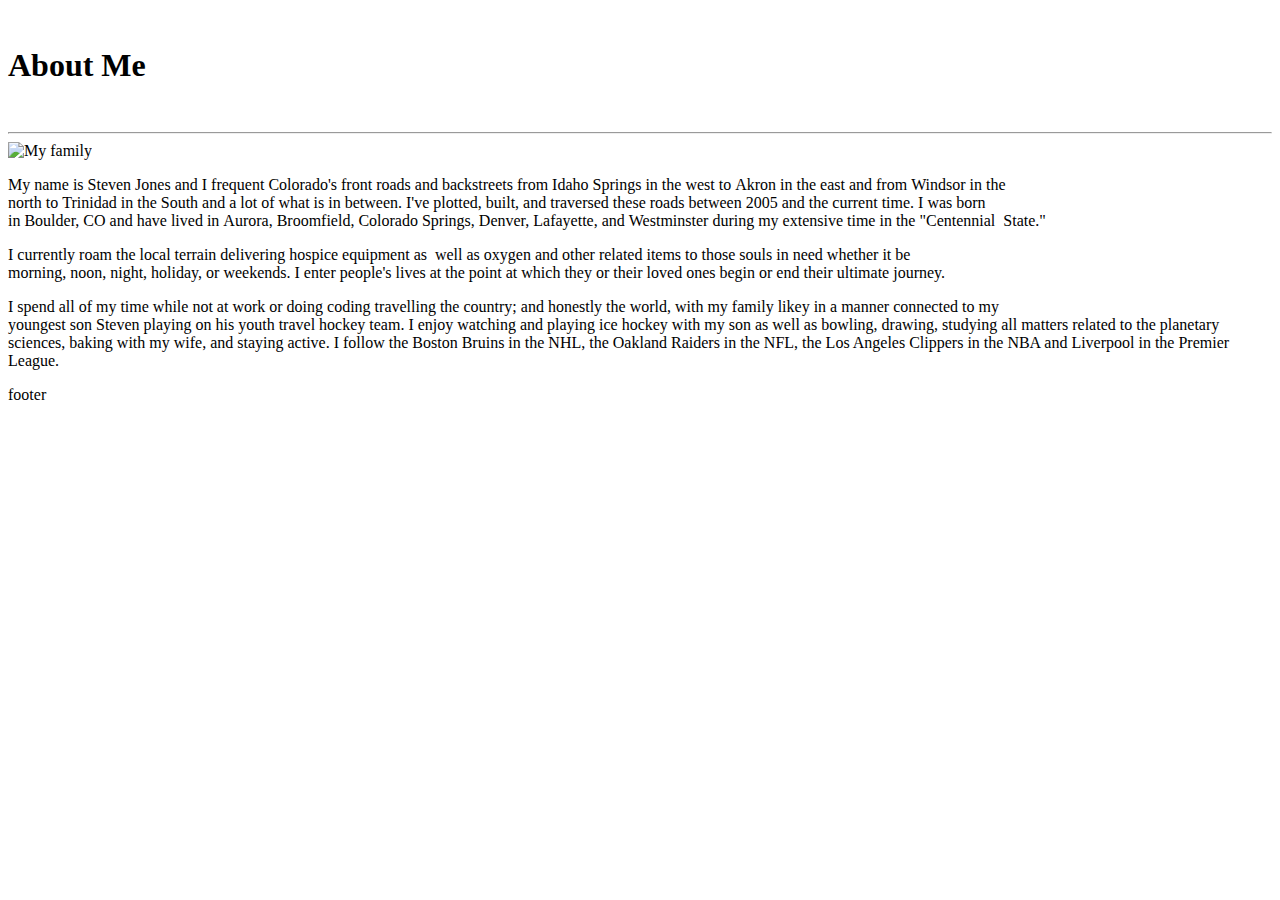
==== index.html @ 820940d5 "first commit" ====
<!DOCTYPE html>
<html lang="en-us"> <!--this line specifies that this page is in the US style of English -->
  <head>

    <title>Steven Jones</title> <!--per specs-->
    <link href="style.css" rel="stylesheet"><!--link to style.css-->

  </head>
  <body>

      <div class="content"><!--named so as this is the main content-->
        <h1>About Me</h1><!--named so per spec-->
            <hr>
        <img src="images" alt="My family" width="150px" height="333px">


            <p>
            My name is Steven Jones and I frequent Colorado's front roads and backstreets
            from Idaho Springs in the west to Akron in the east and from Windsor in the 
            north to Trinidad in the South and a lot of what is in between. I've plotted,
            built, and traversed these roads between 2005 and the current time. I was born
            in Boulder, CO and have lived in Aurora, Broomfield, Colorado Springs,
            Denver, Lafayette, and Westminster during my extensive time in the "Centennial 
            State."
            </p>
            <p>
            I currently roam the local terrain delivering hospice equipment as 
            well as oxygen and other related items to those souls in need whether it be 
            morning, noon, night, holiday, or weekends. I enter people's lives at the point
            at which they or their loved ones begin or end their ultimate journey.
            </p>
            <p>
            I spend all of my time while not at work or doing coding travelling the country;
            and honestly the world, with my family likey in a manner connected to my 
            youngest son Steven playing on his youth travel hockey team. I enjoy watching and 
            playing ice hockey with my son as well as bowling, drawing, studying all matters 
            related to the planetary sciences, baking with my wife, and staying active. I 
            follow the Boston Bruins in the NHL, the Oakland Raiders in the NFL, the Los Angeles
            Clippers in the NBA and Liverpool in the Premier League.
            </p>
     </div>
           <footer class="footer">footer</footer>   
            
  </body>
</html>
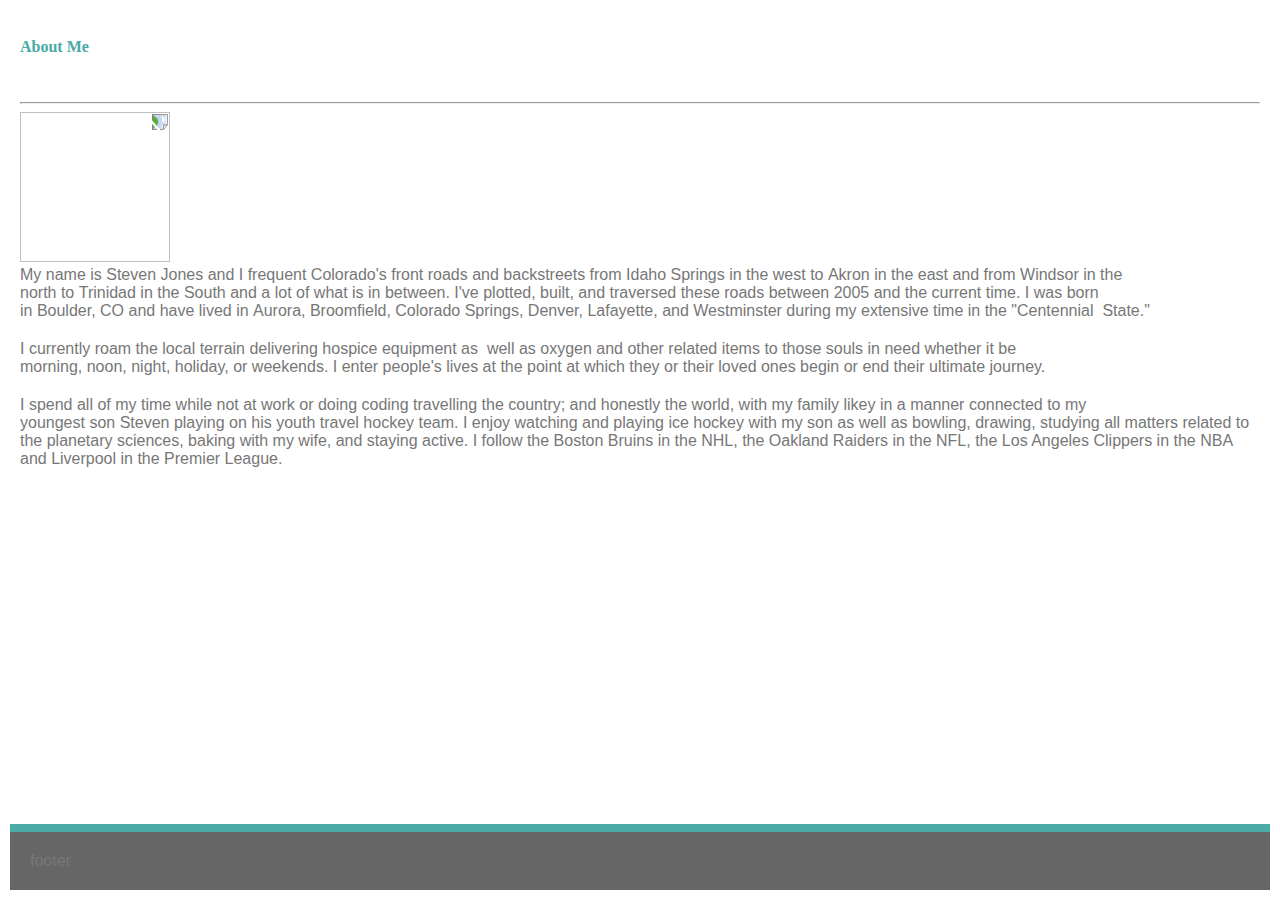
==== commit 49de00a2: "rotate image commit" ====
--- a/index.html
+++ b/index.html
@@ -3,7 +3,8 @@
   <head>
 
     <title>Steven Jones</title> <!--per specs-->
-    <link href="style.css" rel="stylesheet"><!--link to style.css-->
+    <link rel="stylesheet" type="text/css" href="assets/css/style.css"><!--link to style.css
+       which is in DIFFERENT folder so requires file path-->
 
   </head>
   <body>
@@ -11,7 +12,8 @@
       <div class="content"><!--named so as this is the main content-->
         <h1>About Me</h1><!--named so per spec-->
             <hr>
-        <img src="images" alt="My family" width="150px" height="333px">
+        <img id="TheStevens" src="assets/images/TheStevens.jpg" style="width:150px;height:150px;" class="rotateimg90">
+        <!--The source looks like this because in using the relative file path the folders must be named-->
 
 
             <p>
--- a/assets/css/style.css
+++ b/assets/css/style.css
@@ -0,0 +1,65 @@
+html, body {
+    height: 100%;
+}
+body {
+    margin: 0;
+    font: 16px Arial; /* per specs*/
+    display: flex;
+    flex-direction: column;
+    height: 100vh; /* Avoid the IE 10-11 `min-height` bug. */
+}
+
+#TheStevens {
+    width: 100px;
+    height: 200px;
+    margin-right: 20px;
+}
+
+
+h1 {
+    font-family: 'Times New Roman', Times, serif;
+    font-size: 16px;
+    color: #4aaaa5; /* per specs*/
+    border-color: #cccccc; /* per specs*/
+    margin: 0 0 20px 0;
+}
+p {
+    margin: 0 0 20px 0;
+
+}
+
+.rotateimg90 {
+    -webkit-transform: rotate(90deg);
+    -moz-transform: rotate(90deg);
+    -ms-transform: rotate(90deg);
+    -o-transform: rotate(90deg);
+    transform: rotate(90deg);
+}
+
+.content {
+    color: #777777; /* per specs*/
+    font: 16px Arial; /* font type per specs*/
+    background-color: #ffffff; /* per specs*/
+    border-color: #dddddd;  /* per specs*/
+    flex: 1 0 auto; /* Prevent Chrome, Opera, and Safari from
+    letting these items shrink to smaller than their content's
+    default minimum size. */
+    padding: 20px;
+    margin: 0 0 20px 0;
+}
+
+.footer {
+    color: #777777; /* per specs*/
+    background-color: #666666; /* per specs*/
+    margin: 10px;
+    display: flex;
+    overflow: auto;
+    clear: both;
+    text-align: center;
+    float: inherit;
+    border-top: 8px solid #4aaaa5;
+    flex-shrink: 0; /* Prevent Chrome, Opera, and Safari from
+    letting these items shrink to smaller than their content's
+    default minimum size. */
+    padding: 20px;
+}
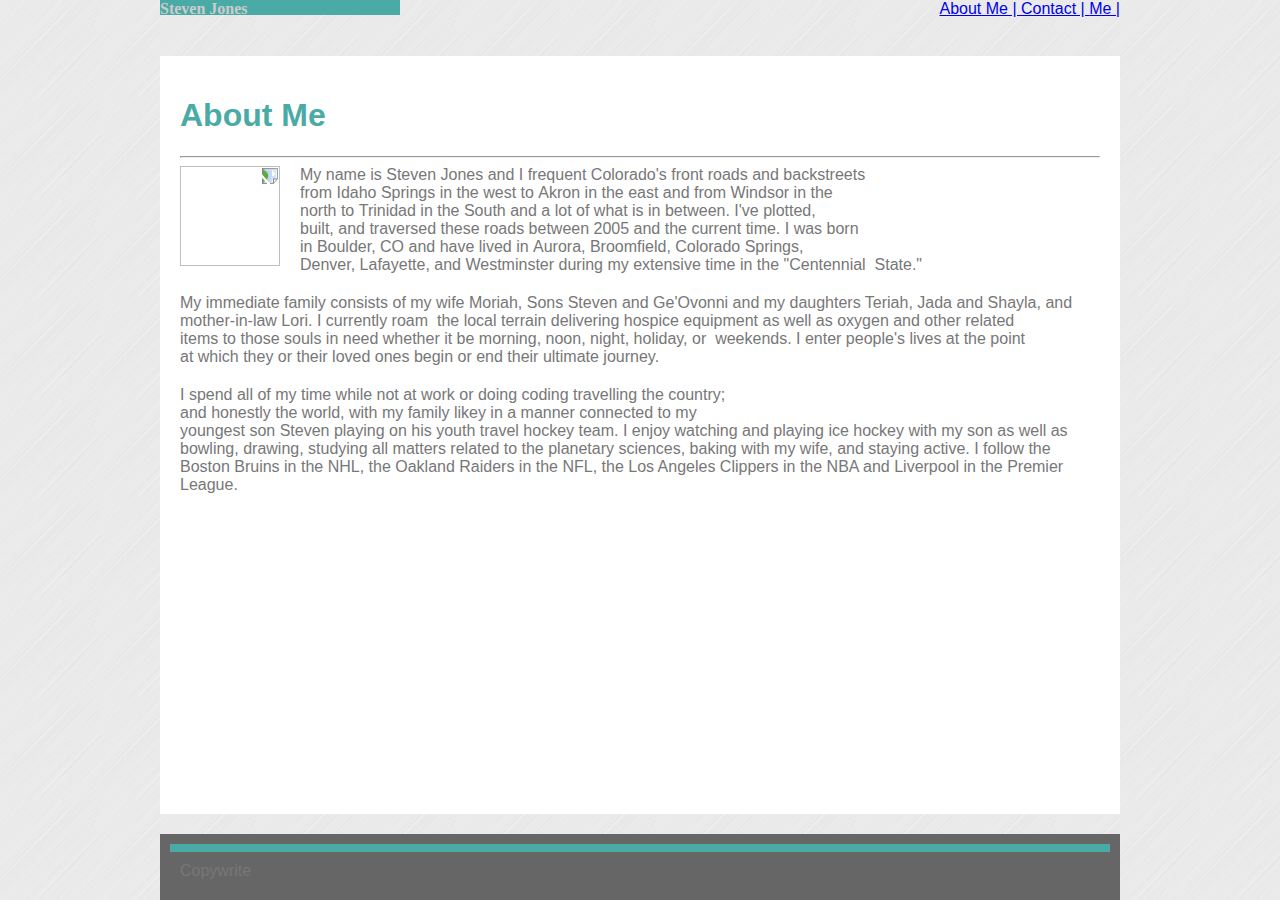
==== commit a4a40aff: "I made index/portfolio/contact uniform involving format (stickyfooter and background." ====
--- a/index.html
+++ b/index.html
@@ -5,16 +5,36 @@
     <title>Steven Jones</title> <!--per specs-->
     <link rel="stylesheet" type="text/css" href="assets/css/style.css"><!--link to style.css
        which is in DIFFERENT folder so requires file path-->
+  
+  </head>
+  <body id="full-flex">
 
-  </head>
-  <body>
+     <div><!-- WANT TO ADD PORTNAV TO DIV AS CLASS AND BUTTONS named so as this is the main content-->
+        <span id="rightfloat">
+          <a class="anvil" href="./index.html">About Me  |   
+          </a>
+          <a class="anvil" href="./contact.html">Contact |    
+          </a>
+          <a class="anvil" href="./portfolio.html">Me |    
+          </a>
+        </span>
 
-      <div class="content"><!--named so as this is the main content-->
-        <h1>About Me</h1><!--named so per spec-->
-            <hr>
-        <img id="TheStevens" src="assets/images/TheStevens.jpg" style="width:150px;height:150px;" class="rotateimg90">
+        <h1 class="ltheader" id="leftfloat">Steven Jones</h1>
+
+      </div> 
+      
+
+    
+    
+<div class="maincontentlt">
+
+        <h1 id="teal">About Me</h1><!--named so per spec-->
+
+        <hr>
+
+        <img id="TheStevens" src="assets/images/TheStevens.jpg" id="leftfloat" width="30%" height="40%" 
+        class="rotateimg90">
         <!--The source looks like this because in using the relative file path the folders must be named-->
-
 
             <p>
             My name is Steven Jones and I frequent Colorado's front roads and backstreets
@@ -26,10 +46,12 @@
             State."
             </p>
             <p>
-            I currently roam the local terrain delivering hospice equipment as 
-            well as oxygen and other related items to those souls in need whether it be 
-            morning, noon, night, holiday, or weekends. I enter people's lives at the point
-            at which they or their loved ones begin or end their ultimate journey.
+            My immediate family consists of my wife Moriah, Sons Steven and Ge'Ovonni and my
+            daughters Teriah, Jada and Shayla, and mother-in-law Lori. I currently roam 
+            the local terrain delivering hospice equipment as well as oxygen and other related
+            items to those souls in need whether it be morning, noon, night, holiday, or 
+            weekends. I enter people's lives at the point at which they or their loved ones
+            begin or end their ultimate journey.
             </p>
             <p>
             I spend all of my time while not at work or doing coding travelling the country;
@@ -40,8 +62,13 @@
             follow the Boston Bruins in the NHL, the Oakland Raiders in the NFL, the Los Angeles
             Clippers in the NBA and Liverpool in the Premier League.
             </p>
-     </div>
-           <footer class="footer">footer</footer>   
+        </div>
+
+      </div>
+     
+     <div class="blackbackft">
+        <footer class="footer">Copywrite</footer>
+    </div>   
             
   </body>
 </html>--- a/assets/css/style.css
+++ b/assets/css/style.css
@@ -1,31 +1,70 @@
 html, body {
-    height: 100%;
-}
-body {
-    margin: 0;
-    font: 16px Arial; /* per specs*/
-    display: flex;
-    flex-direction: column;
-    height: 100vh; /* Avoid the IE 10-11 `min-height` bug. */
+    height: 100%;/*part of flexbox-0sticky footer*/
+    background-image: url("../images/brushed_alu.png")
+/* Background pattern from Toptal Subtle Patterns */
+
 }
 
-#TheStevens {
-    width: 100px;
-    height: 200px;
-    margin-right: 20px;
+p {
+    margin: 0 0 20px 0;
+
+}
+
+.maincontentlt { /*main content*/
+    color: #777777; /* per specs*/
+    font: 16px Arial; /* font type per specs*/
+    background-color: #ffffff; /* per specs*/
+    border-color: #dddddd;  /* per specs*/
+    flex: 1 0 auto; /*part of flexbox-0sticky footer/* Prevent Chrome, Opera, and Safari from
+    letting these items shrink to smaller than their content's
+    default minimum size. */
+    padding: 20px;
+    margin: 0 0 20px 0;
+}
+
+.clearfix::after {
+    content: " ";
+    display: block;
+    clear: both;
+}
+
+img {
+    float: left
 }
 
 
-h1 {
+.portnav {
+
+
+}
+
+.portbutton { /*havent made buttons, dont need but do anyway*/
+
+    background: linear-gradient(90deg, #4aaaa5, #cccccc);
+    color: #4aaaa5;
+    font-size: 16px;
+    padding: 10px, 45px;
+    border: none;
+    border-radius: 25px;
+    outline: none;
+    cursor: pointer;
+}
+
+.ltheader { /*headers*/
     font-family: 'Times New Roman', Times, serif;
     font-size: 16px;
-    color: #4aaaa5; /* per specs*/
+    background-color: #4aaaa5; /* per specs*/
     border-color: #cccccc; /* per specs*/
     margin: 0 0 20px 0;
+    color: #cccccc;
+    width: 25%;
+    height: 40%;
 }
-p {
-    margin: 0 0 20px 0;
 
+
+.blackbackft {
+    background-color: #666666;
+    flex-shrink: 0;
 }
 
 .rotateimg90 {
@@ -36,17 +75,6 @@
     transform: rotate(90deg);
 }
 
-.content {
-    color: #777777; /* per specs*/
-    font: 16px Arial; /* font type per specs*/
-    background-color: #ffffff; /* per specs*/
-    border-color: #dddddd;  /* per specs*/
-    flex: 1 0 auto; /* Prevent Chrome, Opera, and Safari from
-    letting these items shrink to smaller than their content's
-    default minimum size. */
-    padding: 20px;
-    margin: 0 0 20px 0;
-}
 
 .footer {
     color: #777777; /* per specs*/
@@ -58,8 +86,98 @@
     text-align: center;
     float: inherit;
     border-top: 8px solid #4aaaa5;
-    flex-shrink: 0; /* Prevent Chrome, Opera, and Safari from
+    flex-shrink: 0; /*part of flexbox-0sticky footer. Prevent Chrome, Opera, and Safari from
     letting these items shrink to smaller than their content's
     default minimum size. */
-    padding: 20px;
+    padding: 10px;
 }
+
+#padup-10 {
+  padding-top: 10px;
+}
+
+#padright-10 {
+  padding-right: 10px;
+}
+
+#paddown-10 {
+  padding-bottom: 10px;  
+}
+
+#padleft-10 {
+  padding-left: 10px;  
+}
+
+#full-flex { /*flex box that works with sticky footer*/
+    margin: 0;
+    font: 16px Arial; /* per specs*/
+    display: flex;/*part of flexbox-0sticky footer*/
+    flex-direction: column;/*part of flexbox-0sticky footer*/
+    height: 100vh; /* Avoid the IE 10-11 `min-height` bug. */
+    width: 960px;
+    margin: auto;
+    
+}
+
+#TheStevens { /*picture*/
+    width: 100px;
+    height: 100px;
+    margin-right: 20px;
+}
+
+#leftfloat {
+    float: left;
+}
+
+#rightfloat {
+    float: right;
+
+}
+
+#textleft {
+    text-align: left;
+}
+
+#textright {
+    text-align: right;
+}
+
+#textcenter {
+    text-align: center;
+}
+
+#align-top {
+    align-content: top;
+}
+
+#align-center {
+    align-content: center;
+}
+
+#align-right {
+    align-content: right;
+}
+
+#align-left {
+    align-content: left;
+}
+
+#align-bottom {
+    align-content: bottom;
+}
+
+#tealback {
+    background-color: #4aaaa5;
+}
+
+#whiteback {
+    background-color: #ffffff;
+}
+
+#greyback {
+    background-color: #777777;
+}
+
+#teal {
+    color: #4aaaa5 
+}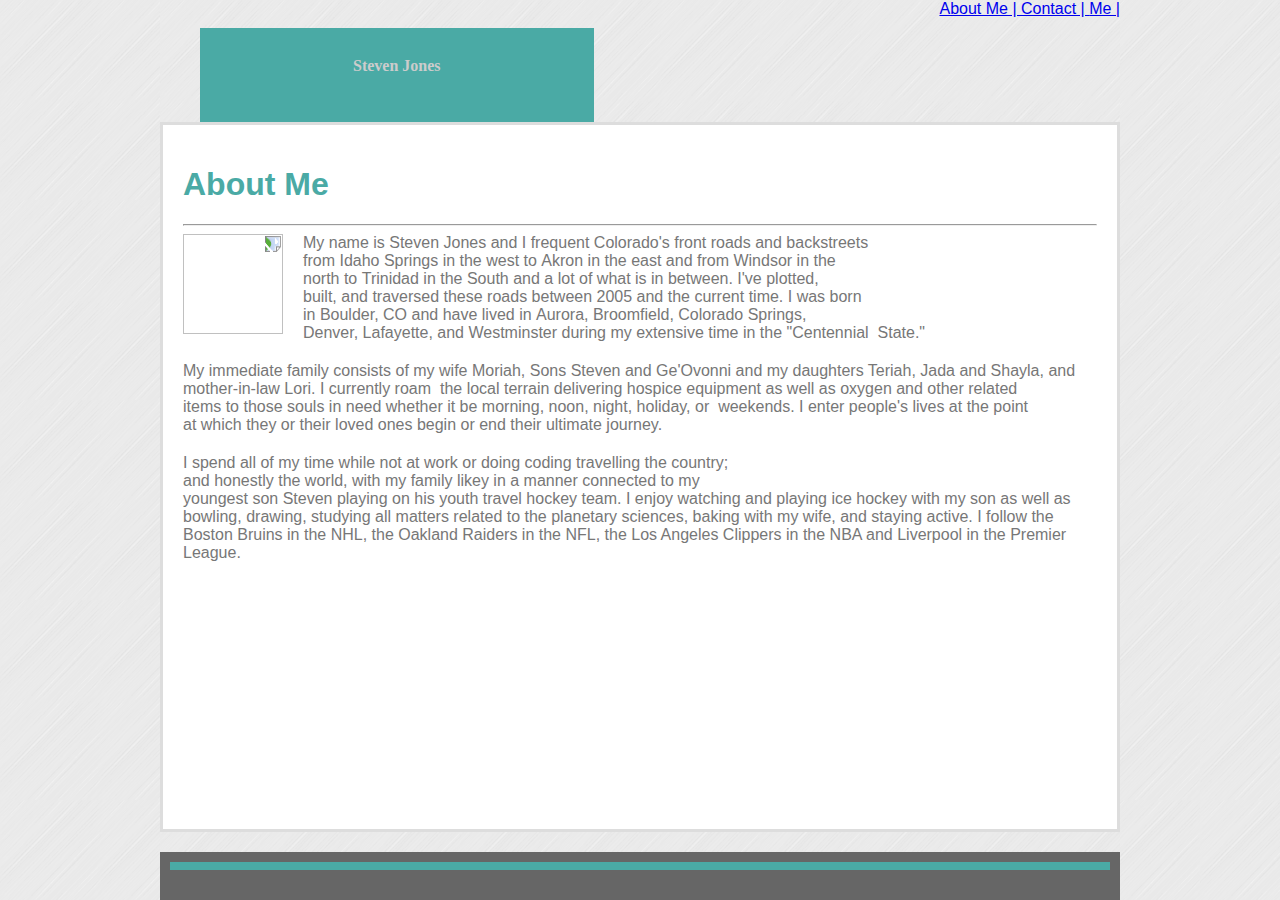
==== commit 3c679446: "picture divs in contact and some text centering and alignments across all three pages." ====
--- a/index.html
+++ b/index.html
@@ -9,8 +9,8 @@
   </head>
   <body id="full-flex">
 
-     <div><!-- WANT TO ADD PORTNAV TO DIV AS CLASS AND BUTTONS named so as this is the main content-->
-        <span id="rightfloat">
+     <div id="textright"><!--links that go in the top right corner-->
+        <span>
           <a class="anvil" href="./index.html">About Me  |   
           </a>
           <a class="anvil" href="./contact.html">Contact |    
@@ -19,14 +19,11 @@
           </a>
         </span>
 
-        <h1 class="ltheader" id="leftfloat">Steven Jones</h1>
+        <h1 class="ltheader" id="textcenter">Steven Jones</h1><!--header per spec-->
 
       </div> 
-      
-
-    
-    
-<div class="maincontentlt">
+       
+<div class="indexmain">
 
         <h1 id="teal">About Me</h1><!--named so per spec-->
 
@@ -67,7 +64,7 @@
       </div>
      
      <div class="blackbackft">
-        <footer class="footer">Copywrite</footer>
+        <footer class="footer"></footer>
     </div>   
             
   </body>
--- a/assets/css/style.css
+++ b/assets/css/style.css
@@ -10,10 +10,52 @@
 
 }
 
-.maincontentlt { /*main content*/
+.description {
+    height: 50px;
+    width: 100%;
+    background-color: #4aaaa5;
+    color: white;
+    position: absolute;
+    top: 70%;
+    text-align: center;
+    line-height: 9px;
+    font-size: 16px;
+}
+
+.box {
+    height: 230px;
+    width: 30%;
+    display: inline-block;
+    position: relative;
+    margin: 30px;
+}
+
+.box-2{
+    height: 230px;
+    width: 30%;
+    display: inline-block;
+    position: relative;
+    margin: 30px;
+    float: right;
+}
+
+.portPics {
+    width: 20%;
+    height: 20%;
+    position: relative;
+    border-color: #4aaaa5;
+    border-style: solid;
+    object-fit: fill;
+
+}
+
+.pic-container { /*main content for portfolio*/
+    position: relative;
+    text-align: center;
     color: #777777; /* per specs*/
     font: 16px Arial; /* font type per specs*/
     background-color: #ffffff; /* per specs*/
+    border-style: solid;
     border-color: #dddddd;  /* per specs*/
     flex: 1 0 auto; /*part of flexbox-0sticky footer/* Prevent Chrome, Opera, and Safari from
     letting these items shrink to smaller than their content's
@@ -22,6 +64,20 @@
     margin: 0 0 20px 0;
 }
 
+
+.indexmain, .contactmain { /*main content for index and contact*/
+    color: #777777; /* per specs*/
+    font: 16px Arial; /* font type per specs*/
+    background-color: #ffffff; /* per specs*/
+    border-style: solid;
+    border-color: #dddddd;  /* per specs*/
+    flex: 1 0 auto; /*part of flexbox-0sticky footer/* Prevent Chrome, Opera, and Safari from
+    letting these items shrink to smaller than their content's
+    default minimum size. */
+    padding: 20px;
+    margin: 0 0 20px 0;
+}
+
 .clearfix::after {
     content: " ";
     display: block;
@@ -32,11 +88,6 @@
     float: left
 }
 
-
-.portnav {
-
-
-}
 
 .portbutton { /*havent made buttons, dont need but do anyway*/
 
@@ -55,10 +106,11 @@
     font-size: 16px;
     background-color: #4aaaa5; /* per specs*/
     border-color: #cccccc; /* per specs*/
-    margin: 0 0 20px 0;
+    margin: 10px 70px 0px 40px;
     color: #cccccc;
-    width: 25%;
+    width: 35%;
     height: 40%;
+    padding: 3%;
 }
 
 
@@ -90,7 +142,16 @@
     letting these items shrink to smaller than their content's
     default minimum size. */
     padding: 10px;
-}
+    
+}
+
+.centertext {
+    position: absolute;
+    top: 50%;
+    left: 50%;
+    transform: translate(-50%, -50%);
+  }
+
 
 #padup-10 {
   padding-top: 10px;
@@ -180,4 +241,8 @@
 
 #teal {
     color: #4aaaa5 
+}
+
+#white {
+    color: #ffffff
 }